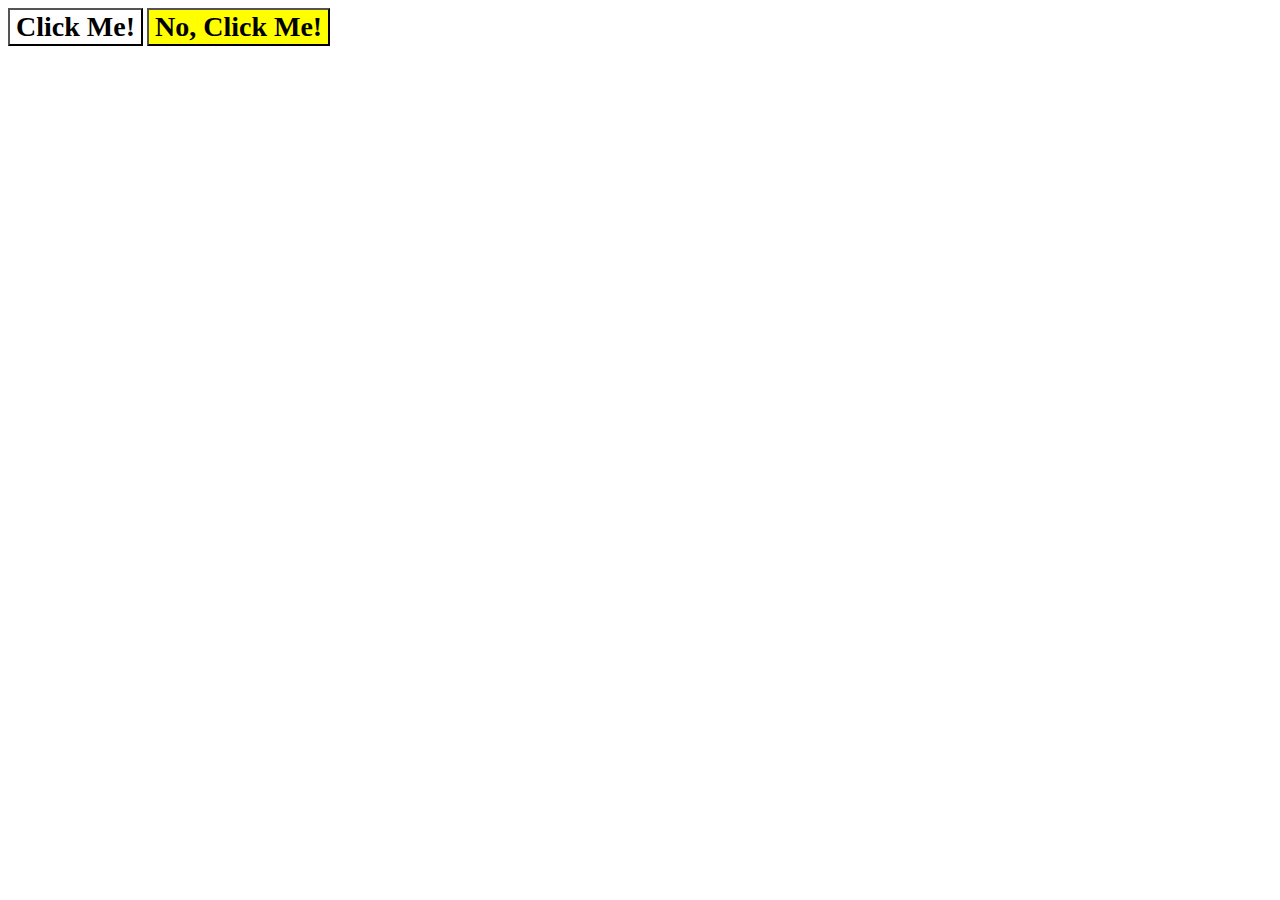
==== foundations/03-grouping-selectors/index.html @ afdce9fd "finalized exercise 3" ====
<!DOCTYPE html>
<html lang="en">
  <head>
    <meta charset="UTF-8">
    <meta http-equiv="X-UA-Compatible" content="IE=edge">
    <meta name="viewport" content="width=device-width, initial-scale=1.0">
    <title>Grouping Selectors</title>
    <link rel="stylesheet" href="style.css">
  </head>
  <body>
    <button class="default1">Click Me!</button>
    <button class="default1 default2">No, Click Me!</button>
  </body>
</html>
---- foundations/03-grouping-selectors/style.css ----
.default1 {
    font-size: 28px;
    font-family: 'Times New Roman', Times, serif;
    background-color: white;
    color: black;
    font-weight: bold;
}

.default2 {
    background-color: yellow;

    
}
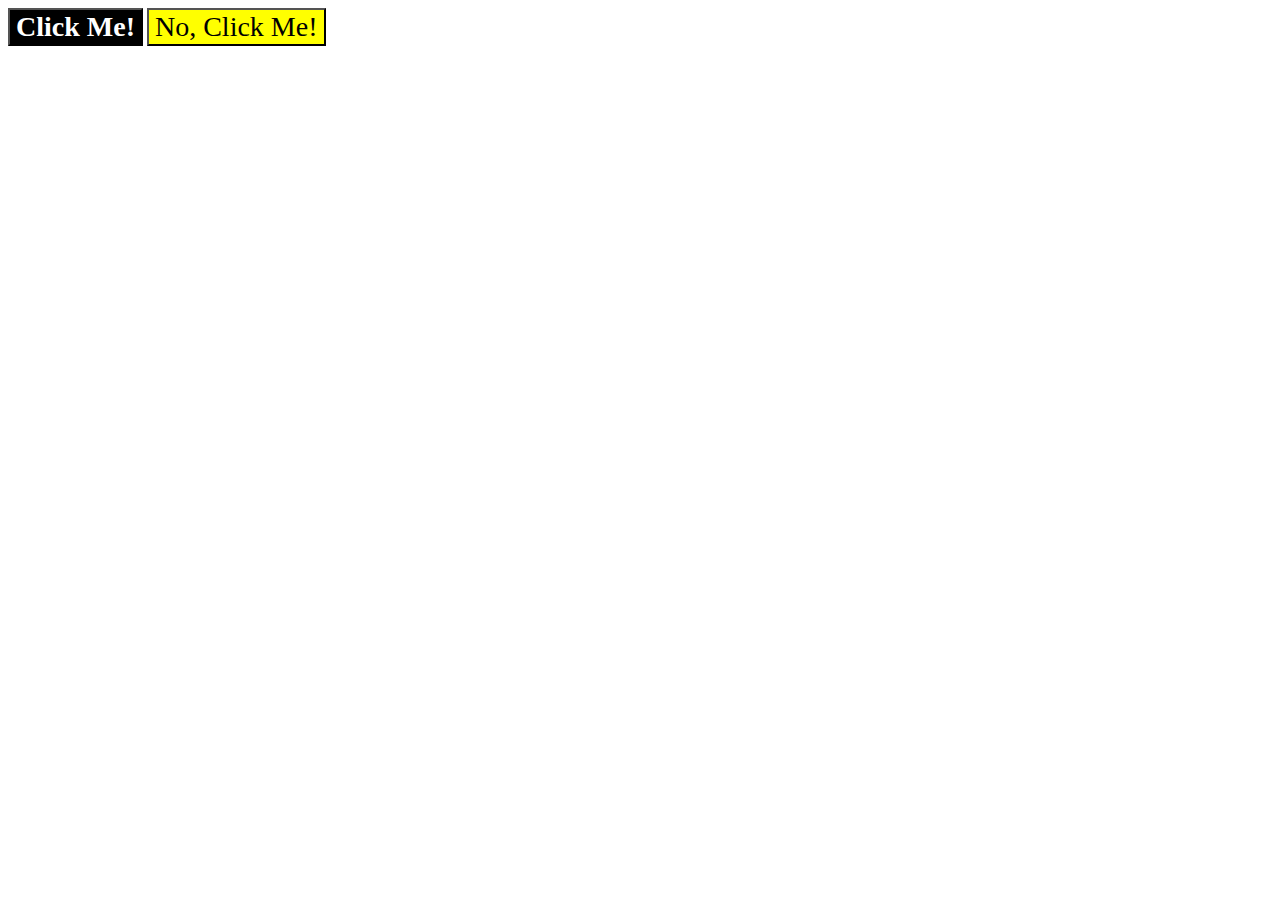
==== commit 38129d1d: "made 2 class same attr" ====
--- a/foundations/03-grouping-selectors/index.html
+++ b/foundations/03-grouping-selectors/index.html
@@ -9,6 +9,6 @@
   </head>
   <body>
     <button class="default1">Click Me!</button>
-    <button class="default1 default2">No, Click Me!</button>
+    <button class="default2">No, Click Me!</button>
   </body>
 </html>--- a/foundations/03-grouping-selectors/style.css
+++ b/foundations/03-grouping-selectors/style.css
@@ -1,8 +1,7 @@
 .default1 {
-    font-size: 28px;
-    font-family: 'Times New Roman', Times, serif;
-    background-color: white;
-    color: black;
+    
+    background-color: rgb(0, 0, 0);
+    color: rgb(255, 255, 255);
     font-weight: bold;
 }
 
@@ -10,4 +9,11 @@
     background-color: yellow;
 
     
+}
+
+.default1,
+.default2 {
+    font-size: 28px;
+    font-family: 'Times New Roman', Times, serif;
+
 }